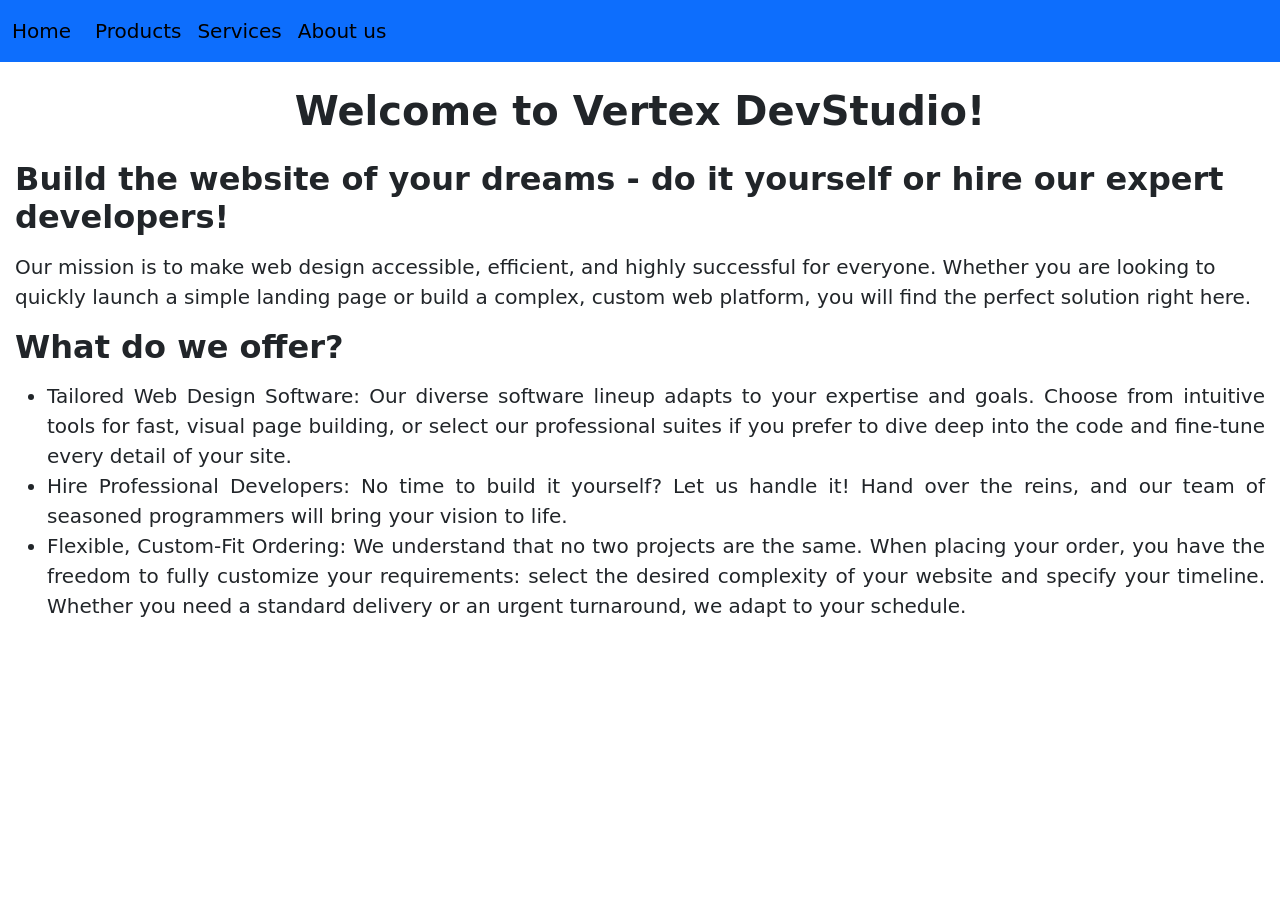
==== Web/index.html @ 220146f4 "Add files via upload" ====
<!DOCTYPE html>
<html lang="hu">
<head>
    <meta charset="UTF-8">
    <meta name="viewport" content="width=device-width, initial-scale=1.0">
    <link href="https://cdn.jsdelivr.net/npm/bootstrap@5.3.8/dist/css/bootstrap.min.css" rel="stylesheet" integrity="sha384-sRIl4kxILFvY47J16cr9ZwB07vP4J8+LH7qKQnuqkuIAvNWLzeN8tE5YBujZqJLB" crossorigin="anonymous">
    <script src="https://cdn.jsdelivr.net/npm/bootstrap@5.3.8/dist/js/bootstrap.bundle.min.js" integrity="sha384-FKyoEForCGlyvwx9Hj09JcYn3nv7wiPVlz7YYwJrWVcXK/BmnVDxM+D2scQbITxI" crossorigin="anonymous"></script>
    <link rel="stylesheet" href="css/style.css">
    <title>Index</title>
</head>
<body>
    <nav class="navbar navbar-expand-lg bg-primary">
  <div class="container-fluid">
    <a class="navbar-brand" href="index.html">Home</a>
    <button class="navbar-toggler" type="button" data-bs-toggle="collapse" data-bs-target="#navbarSupportedContent" aria-controls="navbarSupportedContent" aria-expanded="false" aria-label="Toggle navigation">
      <span class="navbar-toggler-icon"></span>
    </button>
    <div class="collapse navbar-collapse" id="navbarSupportedContent">
      <ul class="navbar-nav me-auto mb-2 mb-lg-0">
        <li class="nav-item">
          <a class="nav-link active" href="products.html">Products</a>
        </li>
        <li class="nav-item">
          <a class="nav-link active" href="orders.html">Services</a>
        </li>
        <li class="nav-item">
          <a class="nav-link active" href="contat.html">About us</a>
        </li>
      </ul>
    </div>
  </div>
</nav>

<h1>Welcome to Vertex DevStudio!</h1>
<h2>Build the website of your dreams - do it yourself or hire our expert developers!</h2>
<p>Our mission is to make web design accessible, efficient, and highly successful for everyone. Whether you are looking to quickly launch a simple landing page or build a complex, custom web platform, you will find the perfect solution right here.</p>
<h2>What do we offer?</h2>
<ul>
  <li>Tailored Web Design Software: Our diverse software lineup adapts to your expertise and goals. Choose from intuitive tools for fast, visual page building, or select our professional suites if you prefer to dive deep into the code and fine-tune every detail of your site.</li>
<li>Hire Professional Developers: No time to build it yourself? Let us handle it! Hand over the reins, and our team of seasoned programmers will bring your vision to life.</li>
<li>Flexible, Custom-Fit Ordering: We understand that no two projects are the same. When placing your order, you have the freedom to fully customize your requirements: select the desired complexity of your website and specify your timeline. Whether you need a standard delivery or an urgent turnaround, we adapt to your schedule.</li>
</ul>
<h2></h2>
</body>
</html>
---- Web/css/style.css ----
h1 {
    text-align: center;
    font-weight: bold;
    margin-bottom: 25px;
    margin-top: 25px;
}
p{
    font-size: 20px;
}
h2{
    margin-bottom: 15px;
    font-weight: 550;
}
li{
    text-align: justify;
    font-size: 20px;
}
body{
    margin: 15px;
}
nav{
    margin: -15px;
    margin-bottom: 15px;
}
.pricing-container {
    display: flex;
    justify-content: center;
    align-items: stretch;
    gap: 40px;
    padding: 60px 20px;
    max-width: 1200px;
    margin: 0 auto;
}

.card {
    flex: 1;
    max-width: 350px;
    min-width: 280px;     
    border: 3px solid #333; 
    border-radius: 30px;
    background-color: #fff;
    box-shadow: 0 10px 30px rgba(0,0,0,0.05);
    transition: transform 0.3s ease;
    overflow: hidden;
}


.card:hover {
    transform: translateY(-10px);
}

.card-header {
    padding: 30px;
    font-size: 1.5rem;
    font-weight: 800;
    text-transform: uppercase;
    letter-spacing: 1px;
    border-bottom: 3px solid #333;
    background-color: #f9f9f9; 
}

.card-body {
    padding: 40px 30px;
    font-size: 1.1rem;
    line-height: 1.6;
    color: #555;
    display: flex;
    flex-direction: column;
    justify-content: space-between;
    flex-grow: 1;
}
.cta-button {
    display: inline-block;
    margin-top: 20px;
    padding: 12px 25px;
    background-color: #333; 
    color: white;
    text-decoration: none;
    border-radius: 50px;
    font-weight: bold;
    transition: background-color 0.3s ease;
    text-align: center;
}

.cta-button:hover {
    background-color: #555;
}
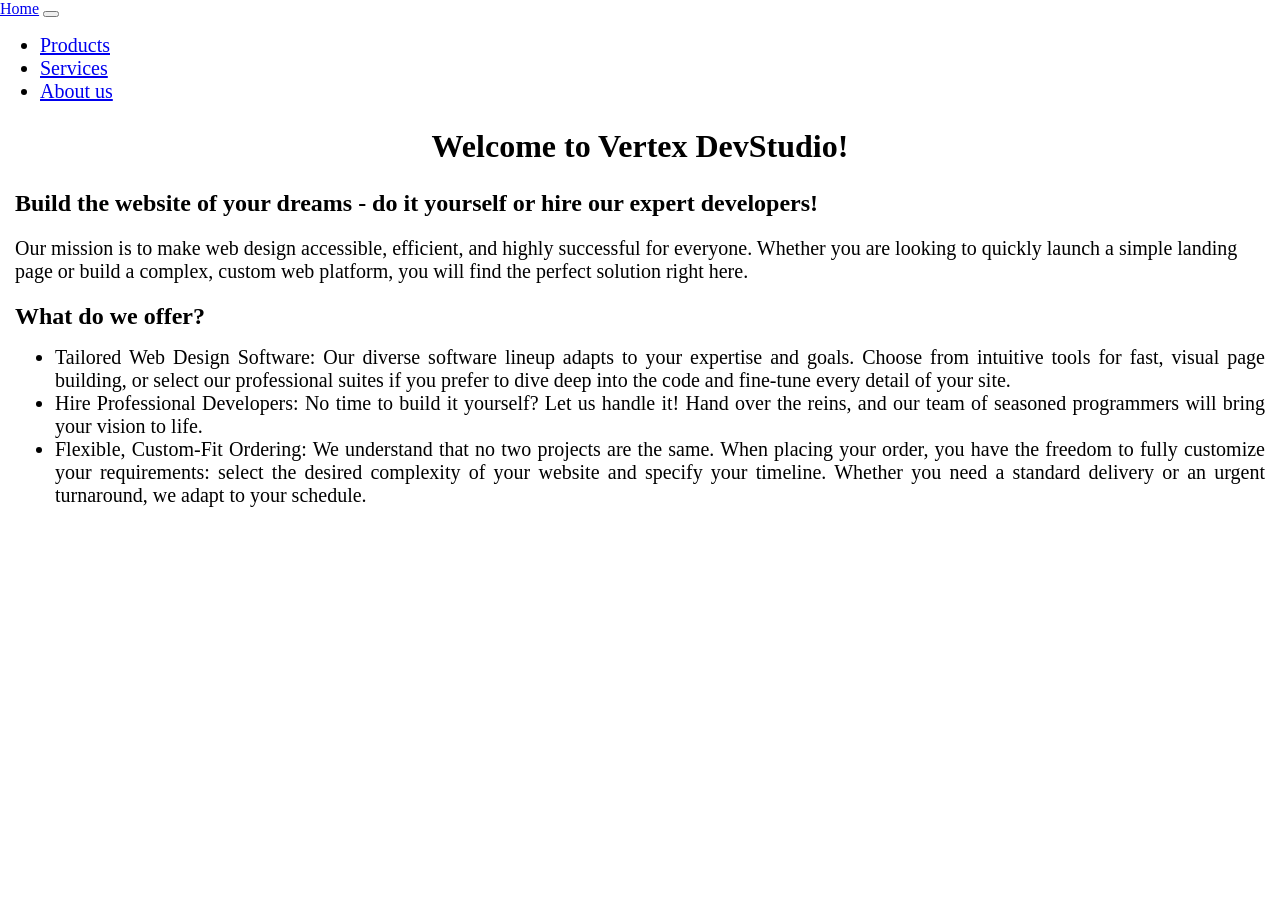
==== commit 4e927772: "Fixed issues and cleaned up the code" ====
--- a/Web/index.html
+++ b/Web/index.html
@@ -1,36 +1,11 @@
 <!DOCTYPE html>
 <html lang="hu">
 <head>
-    <meta charset="UTF-8">
-    <meta name="viewport" content="width=device-width, initial-scale=1.0">
-    <link href="https://cdn.jsdelivr.net/npm/bootstrap@5.3.8/dist/css/bootstrap.min.css" rel="stylesheet" integrity="sha384-sRIl4kxILFvY47J16cr9ZwB07vP4J8+LH7qKQnuqkuIAvNWLzeN8tE5YBujZqJLB" crossorigin="anonymous">
-    <script src="https://cdn.jsdelivr.net/npm/bootstrap@5.3.8/dist/js/bootstrap.bundle.min.js" integrity="sha384-FKyoEForCGlyvwx9Hj09JcYn3nv7wiPVlz7YYwJrWVcXK/BmnVDxM+D2scQbITxI" crossorigin="anonymous"></script>
     <link rel="stylesheet" href="css/style.css">
     <title>Index</title>
 </head>
 <body>
-    <nav class="navbar navbar-expand-lg bg-primary">
-  <div class="container-fluid">
-    <a class="navbar-brand" href="index.html">Home</a>
-    <button class="navbar-toggler" type="button" data-bs-toggle="collapse" data-bs-target="#navbarSupportedContent" aria-controls="navbarSupportedContent" aria-expanded="false" aria-label="Toggle navigation">
-      <span class="navbar-toggler-icon"></span>
-    </button>
-    <div class="collapse navbar-collapse" id="navbarSupportedContent">
-      <ul class="navbar-nav me-auto mb-2 mb-lg-0">
-        <li class="nav-item">
-          <a class="nav-link active" href="products.html">Products</a>
-        </li>
-        <li class="nav-item">
-          <a class="nav-link active" href="orders.html">Services</a>
-        </li>
-        <li class="nav-item">
-          <a class="nav-link active" href="contat.html">About us</a>
-        </li>
-      </ul>
-    </div>
-  </div>
-</nav>
-
+<div id="navbar-placeholder"></div>
 <h1>Welcome to Vertex DevStudio!</h1>
 <h2>Build the website of your dreams - do it yourself or hire our expert developers!</h2>
 <p>Our mission is to make web design accessible, efficient, and highly successful for everyone. Whether you are looking to quickly launch a simple landing page or build a complex, custom web platform, you will find the perfect solution right here.</p>
@@ -40,6 +15,6 @@
 <li>Hire Professional Developers: No time to build it yourself? Let us handle it! Hand over the reins, and our team of seasoned programmers will bring your vision to life.</li>
 <li>Flexible, Custom-Fit Ordering: We understand that no two projects are the same. When placing your order, you have the freedom to fully customize your requirements: select the desired complexity of your website and specify your timeline. Whether you need a standard delivery or an urgent turnaround, we adapt to your schedule.</li>
 </ul>
-<h2></h2>
+<script src="./js/header.js"></script>
 </body>
 </html>
